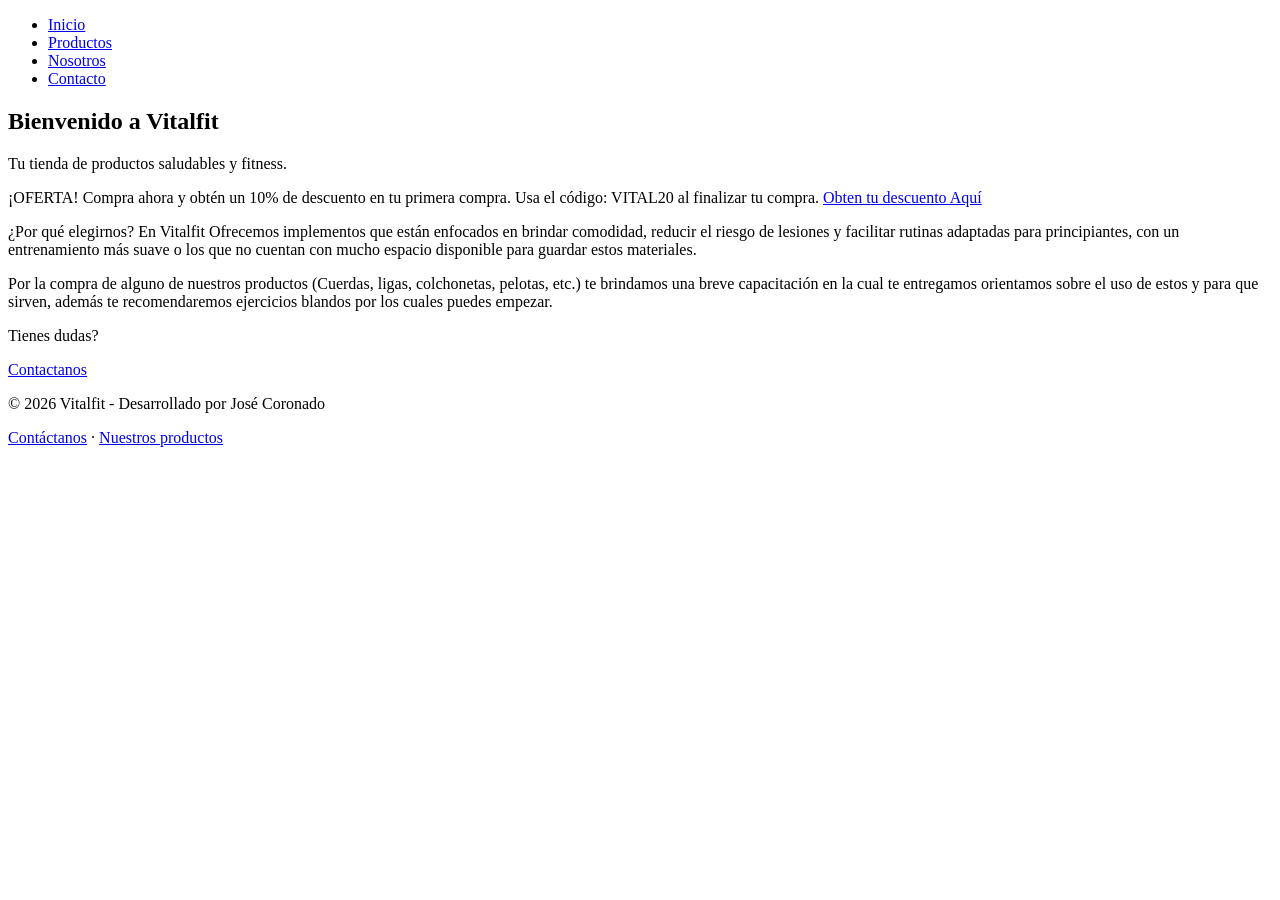
==== index.html @ fefac450 "Modify discount offer and include web chat scripts Updated discount offer from 20% to 10% and added " ====
<!DOCTYPE html>
<html lang="en">

<head>
    <meta charset="UTF-8">
    <meta name="viewport" content="width=device-width, initial-scale=1.0">
    <meta name="author" content="José Coronado">
    <meta name="description" content="Vitalfit es una tienda de productos fitness, ofreciendo implementos que brindan comodidad, reducen el riesgo de lesiones y facilitan rutinas adaptadas para principiantes.">
    <link rel="stylesheet" href="CSS/styles.css">
    <title>Vitalfit | Inicio</title>
</head>

<body>
    <header>
        <nav class="nav-menu">
            <ul>
                <li><a href="index.html"aria-current="page">Inicio</a></li>
                <li><a href="productos.html">Productos</a></li>
                <li><a href="nosotros.html">Nosotros</a></li>
                <li><a href="contacto.html">Contacto</a></li>
            </ul>
        </nav>
    </header>
    <main>
        <section>
            <h1>Bienvenido a Vitalfit</h1>
            <p>Tu tienda de productos saludables y fitness.</p>
            <div>
                <p>
                    ¡OFERTA! Compra ahora y obtén un 10% de descuento en tu primera compra. Usa el código: VITAL20 al
                    finalizar tu compra.
                    <a href="productos.html">Obten tu descuento Aquí</a>
                </p>
            </div>
            <div>
                <p>
                    ¿Por qué elegirnos? En Vitalfit Ofrecemos implementos que están enfocados en brindar comodidad,
                    reducir el riesgo de
                    lesiones y facilitar rutinas adaptadas para principiantes, con un entrenamiento más suave o los que
                    no cuentan
                    con mucho espacio disponible para guardar estos materiales.
                </p>
            </div>
            <div>
                <p>
                    Por la compra de alguno de nuestros productos (Cuerdas, ligas, colchonetas, pelotas, etc.) te
                    brindamos una breve
                    capacitación en la cual te entregamos orientamos sobre el uso de estos y para que sirven, además te
                    recomendaremos
                    ejercicios blandos por los cuales puedes empezar.
                </p>
            </div>

            <div>
                <p>Tienes dudas?</p> <a href="contacto.html">Contactanos</a>
            </div>
        </section>
    </main>
    <footer>
        <p>© 2026 Vitalfit - Desarrollado por José Coronado</p>
        <p><a href="contacto.html">Contáctanos</a> · <a href="productos.html">Nuestros productos</a></p>
    </footer>
    <script src="JS/script.js"></script>
    <script src="https://cdn.botpress.cloud/webchat/v5.0/inject.js"></script>
    <script src="https://files.bpcontent.cloud/2026/10/13/17/20261013174506-5YK08IBD.js" defer></script>
</body>

</html>
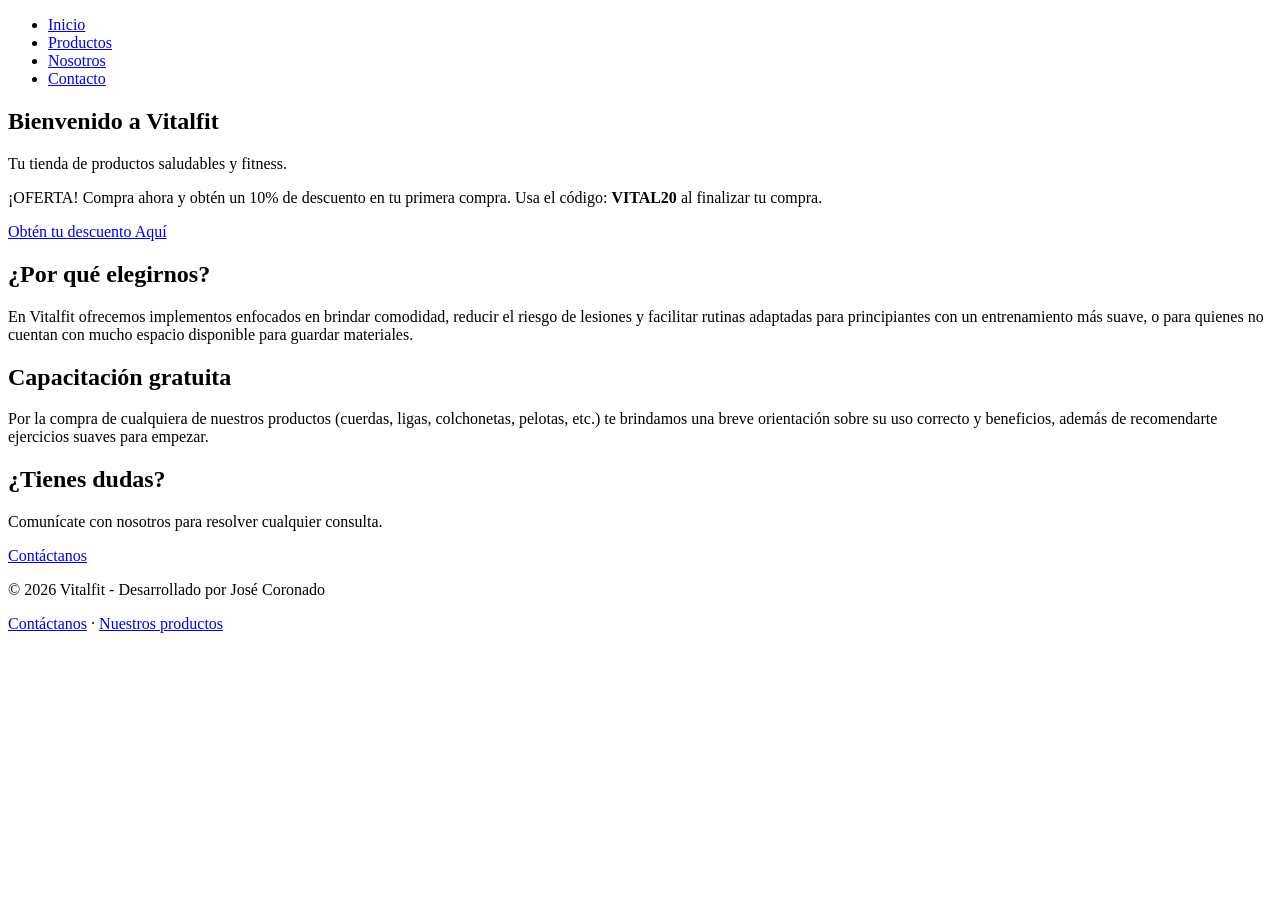
==== commit 01efad45: "Change language from English to Spanish in index.html" ====
--- a/index.html
+++ b/index.html
@@ -1,5 +1,5 @@
 <!DOCTYPE html>
-<html lang="en">
+<html lang="es">
 
 <head>
     <meta charset="UTF-8">
@@ -11,55 +11,60 @@
 </head>
 
 <body>
-    <header>
-        <nav class="nav-menu">
-            <ul>
-                <li><a href="index.html"aria-current="page">Inicio</a></li>
+    <header class="site-header">
+        <nav class="nav-wrap">
+            <ul class="nav-menu">
+                <li><a href="index.html" aria-current="page">Inicio</a></li>
                 <li><a href="productos.html">Productos</a></li>
                 <li><a href="nosotros.html">Nosotros</a></li>
                 <li><a href="contacto.html">Contacto</a></li>
             </ul>
         </nav>
     </header>
-    <main>
-        <section>
+
+    <main class="container">
+        <section class="hero">
             <h1>Bienvenido a Vitalfit</h1>
             <p>Tu tienda de productos saludables y fitness.</p>
-            <div>
+        </section>
+
+        <section class="content-cards">
+            <div class="card-info oferta">
                 <p>
-                    ¡OFERTA! Compra ahora y obtén un 10% de descuento en tu primera compra. Usa el código: VITAL20 al
-                    finalizar tu compra.
-                    <a href="productos.html">Obten tu descuento Aquí</a>
+                    ¡OFERTA! Compra ahora y obtén un 10% de descuento en tu primera compra. Usa el código: <strong>VITAL20</strong> al finalizar tu compra.
                 </p>
+                <a href="productos.html" class="btn-action">Obtén tu descuento Aquí</a>
             </div>
-            <div>
+
+            <div class="card-info">
+                <h2>¿Por qué elegirnos?</h2>
                 <p>
-                    ¿Por qué elegirnos? En Vitalfit Ofrecemos implementos que están enfocados en brindar comodidad,
-                    reducir el riesgo de
-                    lesiones y facilitar rutinas adaptadas para principiantes, con un entrenamiento más suave o los que
-                    no cuentan
-                    con mucho espacio disponible para guardar estos materiales.
-                </p>
-            </div>
-            <div>
-                <p>
-                    Por la compra de alguno de nuestros productos (Cuerdas, ligas, colchonetas, pelotas, etc.) te
-                    brindamos una breve
-                    capacitación en la cual te entregamos orientamos sobre el uso de estos y para que sirven, además te
-                    recomendaremos
-                    ejercicios blandos por los cuales puedes empezar.
+                    En Vitalfit ofrecemos implementos enfocados en brindar comodidad, reducir el riesgo de lesiones y facilitar rutinas adaptadas para principiantes con un entrenamiento más suave, o para quienes no cuentan con mucho espacio disponible para guardar materiales.
                 </p>
             </div>
 
-            <div>
-                <p>Tienes dudas?</p> <a href="contacto.html">Contactanos</a>
+            <div class="card-info">
+                <h2>Capacitación gratuita</h2>
+                <p>
+                    Por la compra de cualquiera de nuestros productos (cuerdas, ligas, colchonetas, pelotas, etc.) te brindamos una breve orientación sobre su uso correcto y beneficios, además de recomendarte ejercicios suaves para empezar.
+                </p>
+            </div>
+
+            <div class="card-info">
+                <h2>¿Tienes dudas?</h2>
+                <p>Comunícate con nosotros para resolver cualquier consulta.</p>
+                <a href="contacto.html" class="btn-action">Contáctanos</a>
             </div>
         </section>
     </main>
+
     <footer>
-        <p>© 2026 Vitalfit - Desarrollado por José Coronado</p>
-        <p><a href="contacto.html">Contáctanos</a> · <a href="productos.html">Nuestros productos</a></p>
+        <div class="container">
+            <p>© 2026 Vitalfit - Desarrollado por José Coronado</p>
+            <p><a href="contacto.html">Contáctanos</a> · <a href="productos.html">Nuestros productos</a></p>
+        </div>
     </footer>
+
     <script src="JS/script.js"></script>
     <script src="https://cdn.botpress.cloud/webchat/v5.0/inject.js"></script>
     <script src="https://files.bpcontent.cloud/2026/10/13/17/20261013174506-5YK08IBD.js" defer></script>
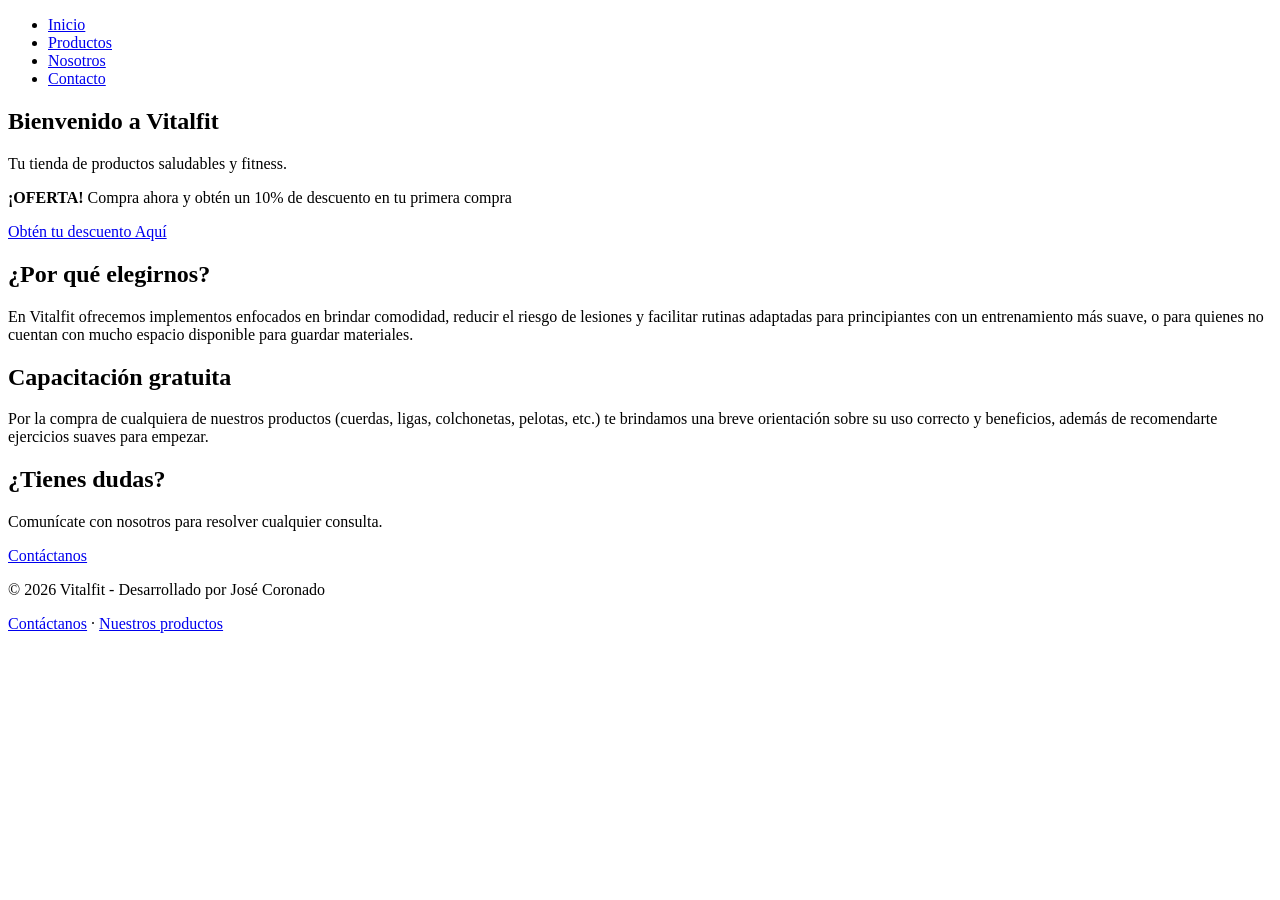
==== commit 9d302419: "Integrate Botpress webchat scripts into index.html Added Botpress webchat scripts for enhanced user " ====
--- a/index.html
+++ b/index.html
@@ -7,6 +7,8 @@
     <meta name="author" content="José Coronado">
     <meta name="description" content="Vitalfit es una tienda de productos fitness, ofreciendo implementos que brindan comodidad, reducen el riesgo de lesiones y facilitan rutinas adaptadas para principiantes.">
     <link rel="stylesheet" href="CSS/styles.css">
+    <script src="https://cdn.botpress.cloud/webchat/v5.0/inject.js"></script>
+    <script src="https://files.bpcontent.cloud/2026/10/13/17/20261013174506-5YK08IBD.js" defer></script>
     <title>Vitalfit | Inicio</title>
 </head>
 
@@ -31,7 +33,7 @@
         <section class="content-cards">
             <div class="card-info oferta">
                 <p>
-                    ¡OFERTA! Compra ahora y obtén un 10% de descuento en tu primera compra. Usa el código: <strong>VITAL20</strong> al finalizar tu compra.
+                    <strong>¡OFERTA!</strong> Compra ahora y obtén un 10% de descuento en tu primera compra
                 </p>
                 <a href="productos.html" class="btn-action">Obtén tu descuento Aquí</a>
             </div>
@@ -66,8 +68,6 @@
     </footer>
 
     <script src="JS/script.js"></script>
-    <script src="https://cdn.botpress.cloud/webchat/v5.0/inject.js"></script>
-    <script src="https://files.bpcontent.cloud/2026/10/13/17/20261013174506-5YK08IBD.js" defer></script>
 </body>
 
 </html>
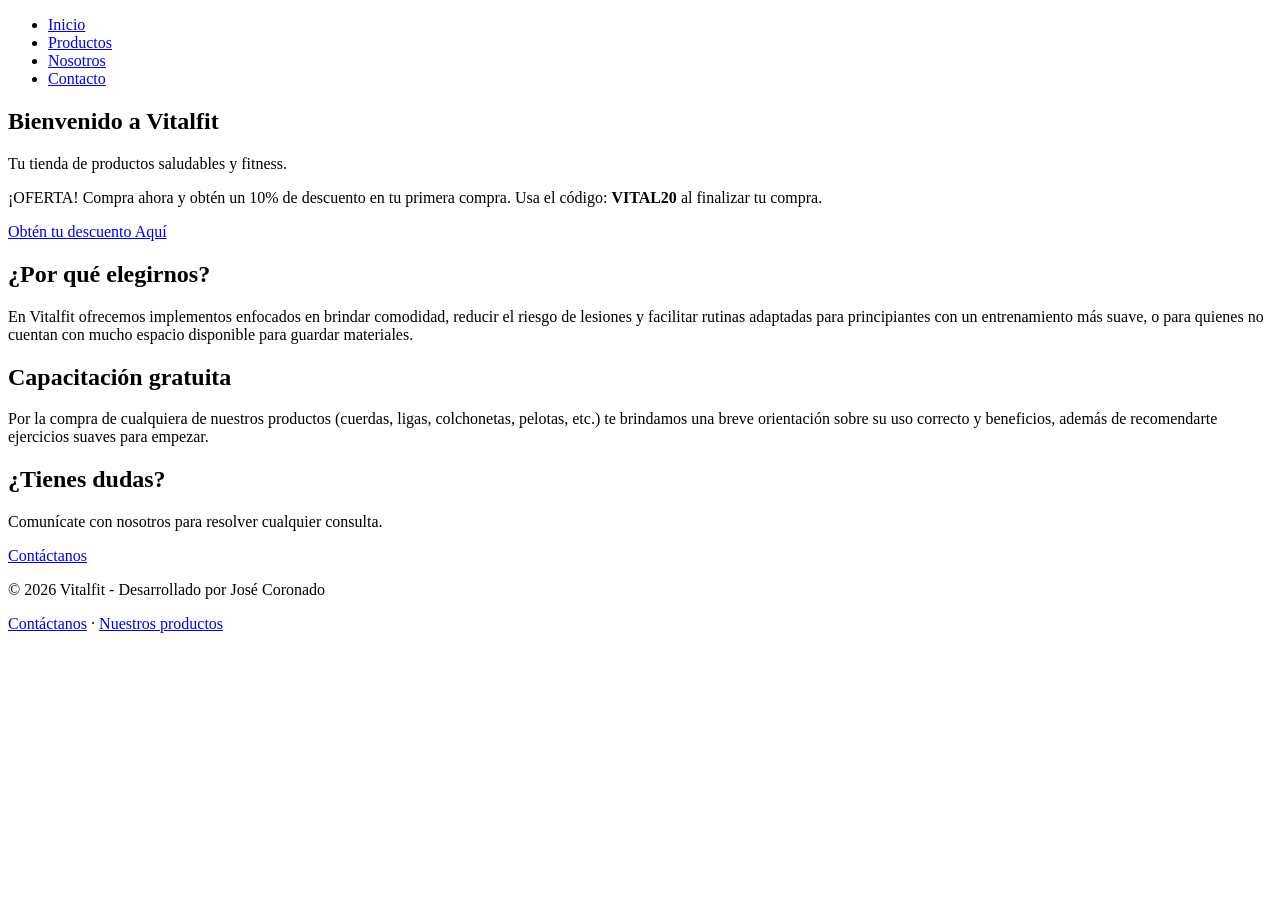
==== commit 5b02283b: "Update index.html to enhance content and scripts" ====
--- a/index.html
+++ b/index.html
@@ -7,8 +7,6 @@
     <meta name="author" content="José Coronado">
     <meta name="description" content="Vitalfit es una tienda de productos fitness, ofreciendo implementos que brindan comodidad, reducen el riesgo de lesiones y facilitan rutinas adaptadas para principiantes.">
     <link rel="stylesheet" href="CSS/styles.css">
-    <script src="https://cdn.botpress.cloud/webchat/v5.0/inject.js"></script>
-    <script src="https://files.bpcontent.cloud/2026/10/13/17/20261013174506-5YK08IBD.js" defer></script>
     <title>Vitalfit | Inicio</title>
 </head>
 
@@ -31,28 +29,33 @@
         </section>
 
         <section class="content-cards">
+            <!-- 1. Oferta más grande -->
             <div class="card-info oferta">
                 <p>
-                    <strong>¡OFERTA!</strong> Compra ahora y obtén un 10% de descuento en tu primera compra
+                    ¡OFERTA! Compra ahora y obtén un 10% de descuento en tu primera compra. Usa el código: <strong>VITAL20</strong> al finalizar tu compra.
                 </p>
                 <a href="productos.html" class="btn-action">Obtén tu descuento Aquí</a>
             </div>
 
-            <div class="card-info">
-                <h2>¿Por qué elegirnos?</h2>
-                <p>
-                    En Vitalfit ofrecemos implementos enfocados en brindar comodidad, reducir el riesgo de lesiones y facilitar rutinas adaptadas para principiantes con un entrenamiento más suave, o para quienes no cuentan con mucho espacio disponible para guardar materiales.
-                </p>
+            <!-- 2. Por qué elegirnos y Capacitación uno al lado del otro -->
+            <div class="features-grid">
+                <div class="card-info">
+                    <h2>¿Por qué elegirnos?</h2>
+                    <p>
+                        En Vitalfit ofrecemos implementos enfocados en brindar comodidad, reducir el riesgo de lesiones y facilitar rutinas adaptadas para principiantes con un entrenamiento más suave, o para quienes no cuentan con mucho espacio disponible para guardar materiales.
+                    </p>
+                </div>
+
+                <div class="card-info">
+                    <h2>Capacitación gratuita</h2>
+                    <p>
+                        Por la compra de cualquiera de nuestros productos (cuerdas, ligas, colchonetas, pelotas, etc.) te brindamos una breve orientación sobre su uso correcto y beneficios, además de recomendarte ejercicios suaves para empezar.
+                    </p>
+                </div>
             </div>
 
-            <div class="card-info">
-                <h2>Capacitación gratuita</h2>
-                <p>
-                    Por la compra de cualquiera de nuestros productos (cuerdas, ligas, colchonetas, pelotas, etc.) te brindamos una breve orientación sobre su uso correcto y beneficios, además de recomendarte ejercicios suaves para empezar.
-                </p>
-            </div>
-
-            <div class="card-info">
+            <!-- 3. Tienes dudas más pequeño y compacto -->
+            <div class="card-info dudas">
                 <h2>¿Tienes dudas?</h2>
                 <p>Comunícate con nosotros para resolver cualquier consulta.</p>
                 <a href="contacto.html" class="btn-action">Contáctanos</a>
@@ -68,6 +71,8 @@
     </footer>
 
     <script src="JS/script.js"></script>
+    <script src="https://cdn.botpress.cloud/webchat/v5.0/inject.js"></script>
+    <script src="https://files.bpcontent.cloud/2026/10/13/17/20261013174506-5YK08IBD.js" defer></script>
 </body>
 
 </html>
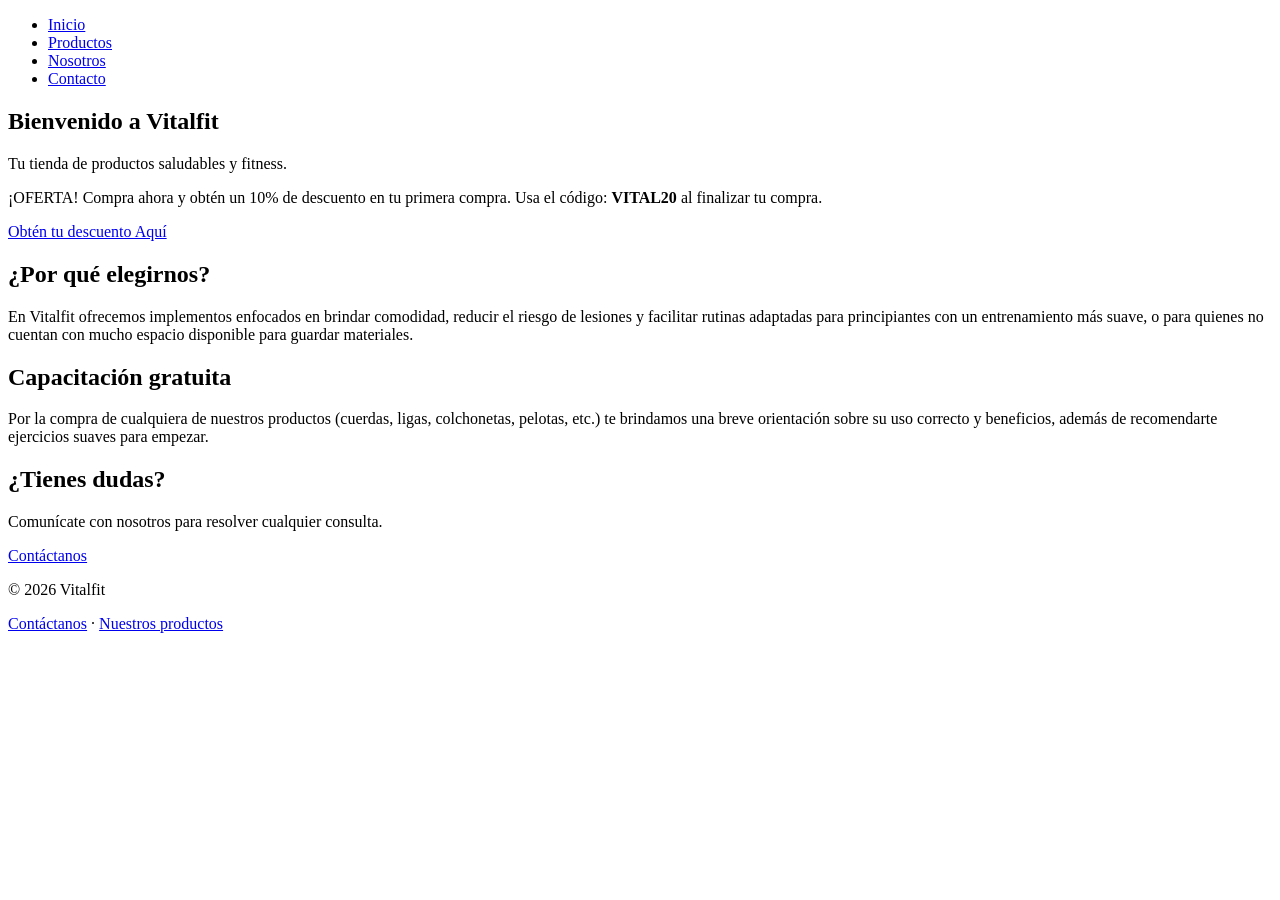
==== commit eac8641f: "Update index.html" ====
--- a/index.html
+++ b/index.html
@@ -29,7 +29,7 @@
         </section>
 
         <section class="content-cards">
-            <!-- 1. Oferta más grande -->
+        
             <div class="card-info oferta">
                 <p>
                     ¡OFERTA! Compra ahora y obtén un 10% de descuento en tu primera compra. Usa el código: <strong>VITAL20</strong> al finalizar tu compra.
@@ -37,7 +37,7 @@
                 <a href="productos.html" class="btn-action">Obtén tu descuento Aquí</a>
             </div>
 
-            <!-- 2. Por qué elegirnos y Capacitación uno al lado del otro -->
+
             <div class="features-grid">
                 <div class="card-info">
                     <h2>¿Por qué elegirnos?</h2>
@@ -54,7 +54,7 @@
                 </div>
             </div>
 
-            <!-- 3. Tienes dudas más pequeño y compacto -->
+          
             <div class="card-info dudas">
                 <h2>¿Tienes dudas?</h2>
                 <p>Comunícate con nosotros para resolver cualquier consulta.</p>
@@ -65,7 +65,7 @@
 
     <footer>
         <div class="container">
-            <p>© 2026 Vitalfit - Desarrollado por José Coronado</p>
+            <p>© 2026 Vitalfit </p>
             <p><a href="contacto.html">Contáctanos</a> · <a href="productos.html">Nuestros productos</a></p>
         </div>
     </footer>
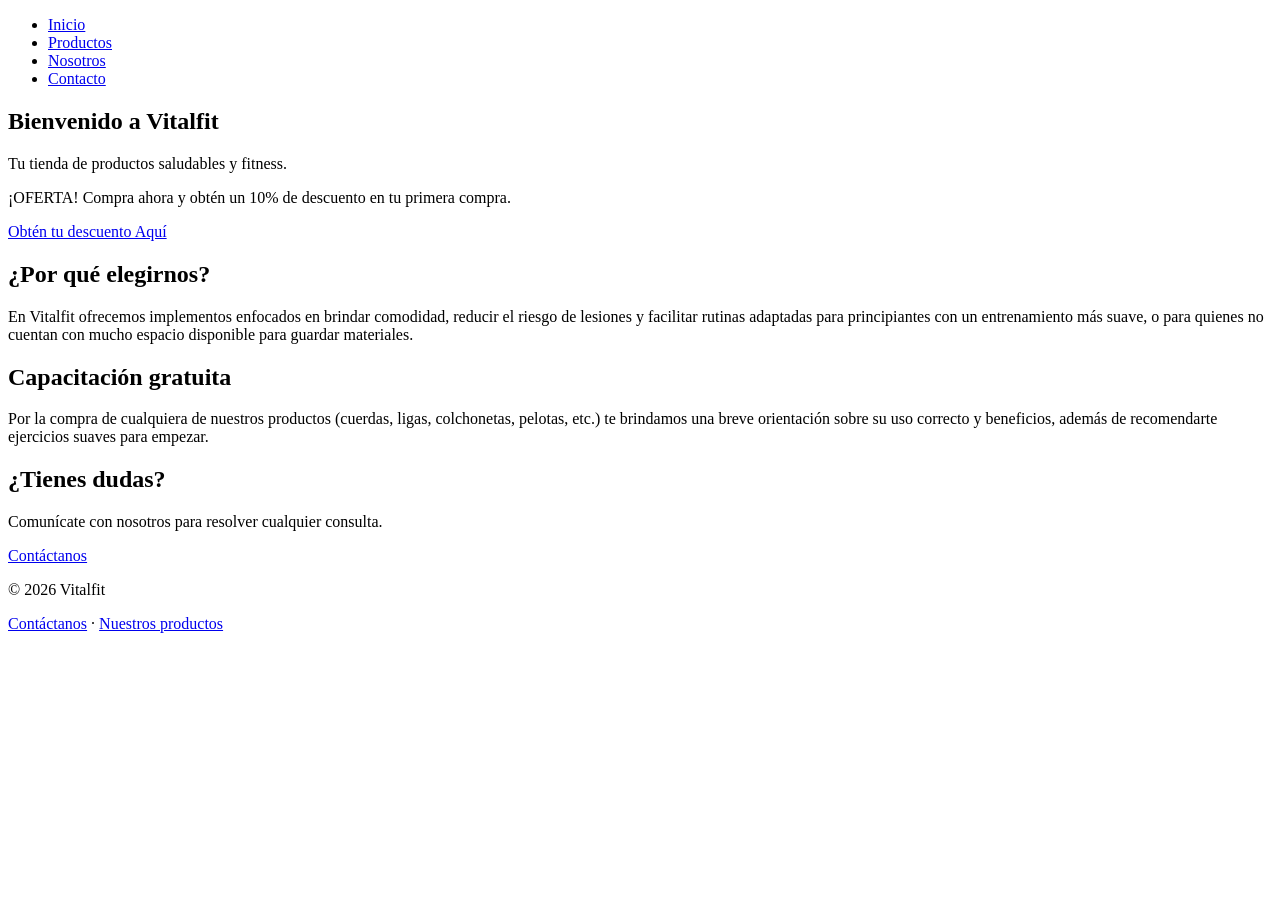
==== commit 2525df94: "Update offer text in index.html Removed discount code mention from the offer text." ====
--- a/index.html
+++ b/index.html
@@ -32,7 +32,7 @@
         
             <div class="card-info oferta">
                 <p>
-                    ¡OFERTA! Compra ahora y obtén un 10% de descuento en tu primera compra. Usa el código: <strong>VITAL20</strong> al finalizar tu compra.
+                    ¡OFERTA! Compra ahora y obtén un 10% de descuento en tu primera compra.
                 </p>
                 <a href="productos.html" class="btn-action">Obtén tu descuento Aquí</a>
             </div>
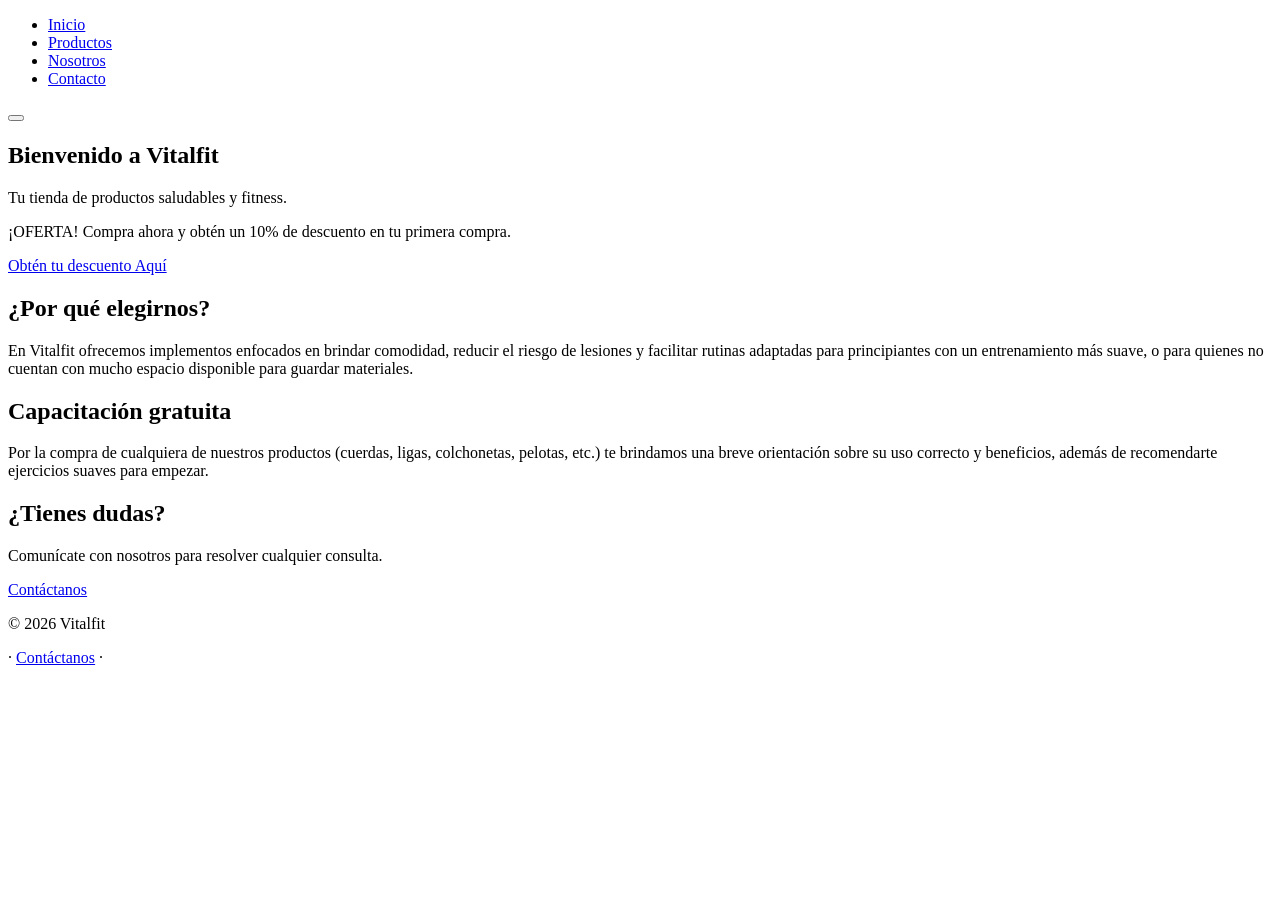
==== commit ab037a23: "Update index.html" ====
--- a/index.html
+++ b/index.html
@@ -21,6 +21,11 @@
             </ul>
         </nav>
     </header>
+
+ <div id="statusBar" class="alert">
+            <span id="statusBarText"></span>
+            <button type="button" id="statusBarClose" class="status-bar-close" aria-label="Cerrar aviso"></button>
+        </div>
 
     <main class="container">
         <section class="hero">
@@ -66,7 +71,7 @@
     <footer>
         <div class="container">
             <p>© 2026 Vitalfit </p>
-            <p><a href="contacto.html">Contáctanos</a> · <a href="productos.html">Nuestros productos</a></p>
+            <p>· <a href="contacto.html">Contáctanos</a> · 
         </div>
     </footer>
 
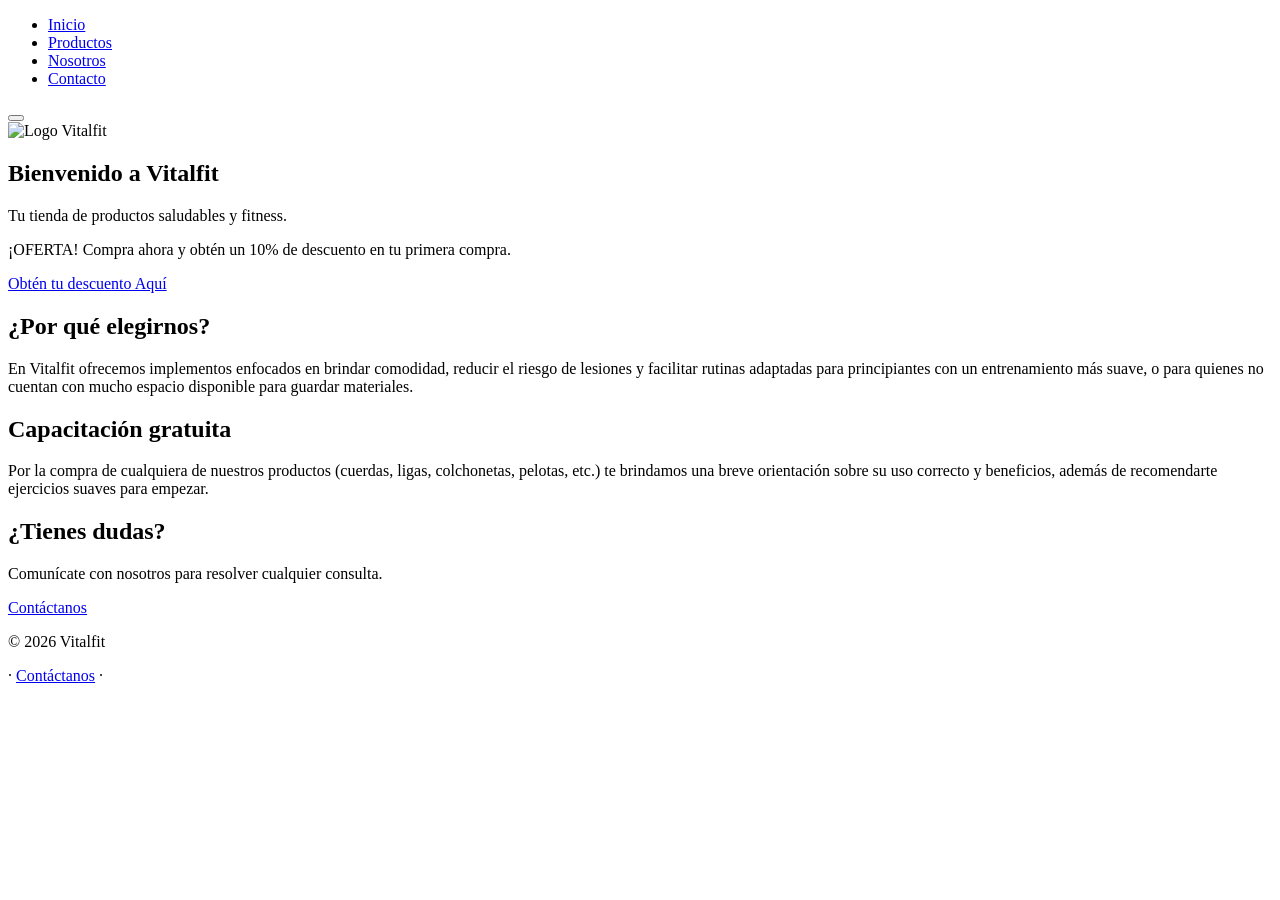
==== commit 76179719: "Update index.html" ====
--- a/index.html
+++ b/index.html
@@ -29,8 +29,16 @@
 
     <main class="container">
         <section class="hero">
+
+            <header class="hero-header">
+  <div class="hero-content">
+    <img src="IMG/VITALFIT.jfif" alt="Logo Vitalfit" class="hero-logo-side">
+    <div class="hero-text">
             <h1>Bienvenido a Vitalfit</h1>
             <p>Tu tienda de productos saludables y fitness.</p>
+            </div>
+  </div>
+</header>
         </section>
 
         <section class="content-cards">
@@ -59,7 +67,6 @@
                 </div>
             </div>
 
-          
             <div class="card-info dudas">
                 <h2>¿Tienes dudas?</h2>
                 <p>Comunícate con nosotros para resolver cualquier consulta.</p>
